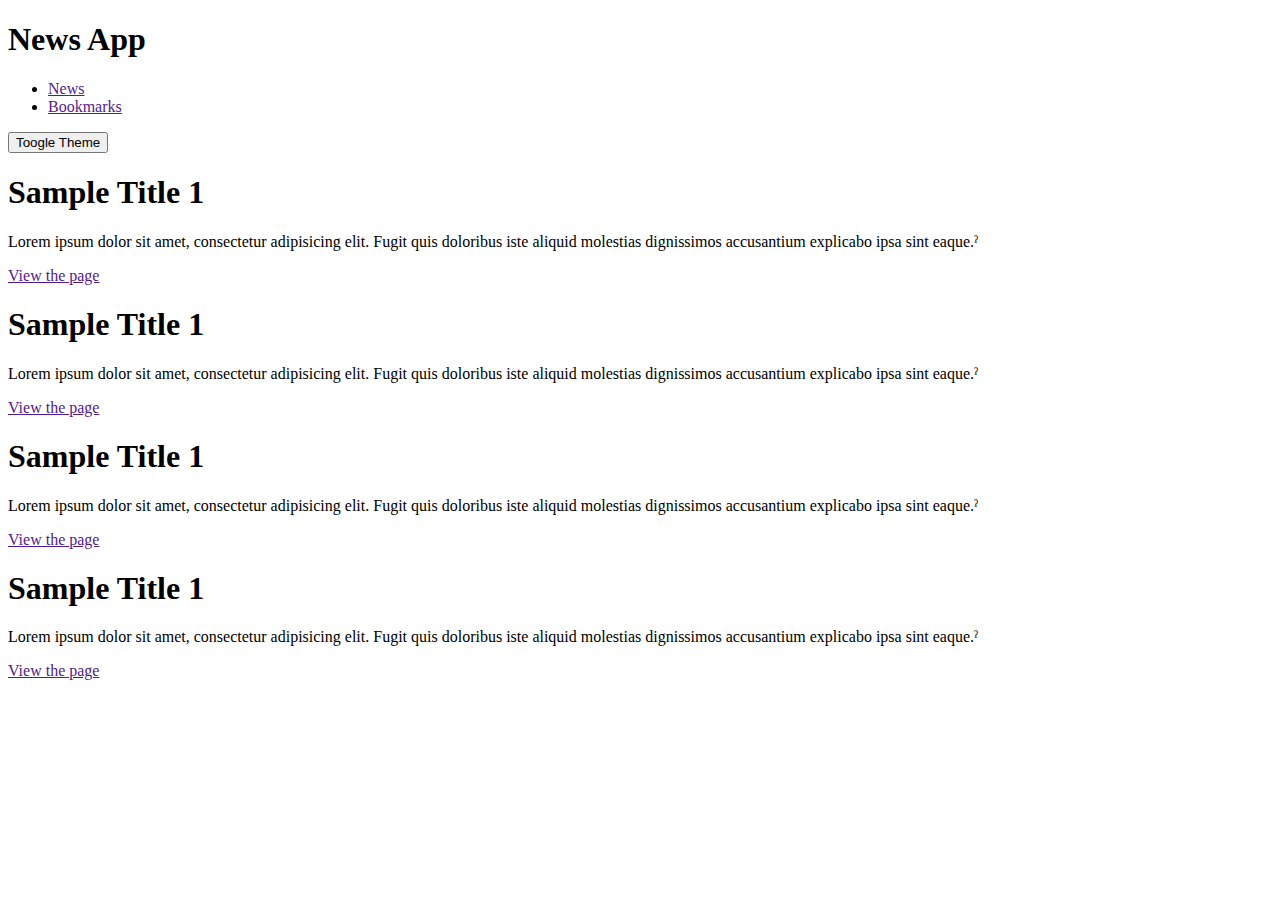
==== index.html @ 4dff084a "initial project setup" ====
<!DOCTYPE html>
<html lang="en">
<head>
  <meta charset="UTF-8">
  <meta name="viewport" content="width=device-width, initial-scale=1.0">
  <title>New App</title>
  <link rel="stylesheet" href="./css/style.css">
</head>
<body>
  <header>
    <h1>News App</h1>
    <nav>
      <ul>
        <li><a href="">News</a></li>
        <li><a href="">Bookmarks</a></li>
      </ul>
    </nav>
    <div class="toggle-theme">
      <button>Toogle Theme</button>
    </div>
  </header>

  <div class="container">
    <div class="news">
      <div class="news-item">
        <h1>Sample Title 1</h1>
        <p>Lorem ipsum dolor sit amet, consectetur adipisicing elit. Fugit quis doloribus iste aliquid molestias dignissimos accusantium explicabo ipsa sint eaque.ˀ</p>
        <a href="">View the page</a>
      </div>

      <div class="news-item">
        <h1>Sample Title 1</h1>
        <p>Lorem ipsum dolor sit amet, consectetur adipisicing elit. Fugit quis doloribus iste aliquid molestias dignissimos accusantium explicabo ipsa sint eaque.ˀ</p>
        <a href="">View the page</a>
      </div>

      <div class="news-item">
        <h1>Sample Title 1</h1>
        <p>Lorem ipsum dolor sit amet, consectetur adipisicing elit. Fugit quis doloribus iste aliquid molestias dignissimos accusantium explicabo ipsa sint eaque.ˀ</p>
        <a href="">View the page</a>
      </div>

      <div class="news-item">
        <h1>Sample Title 1</h1>
        <p>Lorem ipsum dolor sit amet, consectetur adipisicing elit. Fugit quis doloribus iste aliquid molestias dignissimos accusantium explicabo ipsa sint eaque.ˀ</p>
        <a href="">View the page</a>
      </div>
    </div>
  </div>

  <script src="./js/app.js"></script>
</body>
</html>
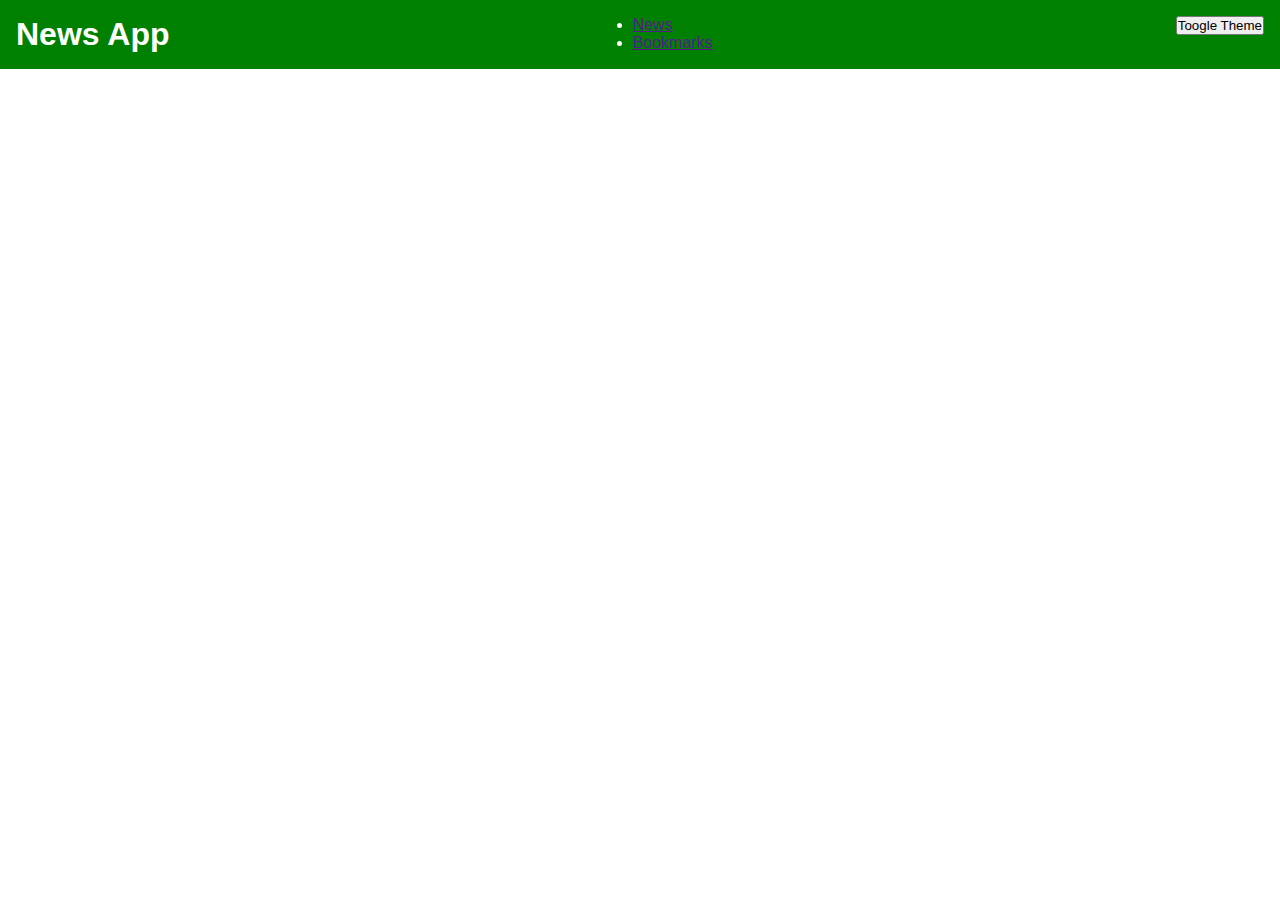
==== commit 04239157: "integarte news api" ====
--- a/index.html
+++ b/index.html
@@ -22,29 +22,7 @@
 
   <div class="container">
     <div class="news">
-      <div class="news-item">
-        <h1>Sample Title 1</h1>
-        <p>Lorem ipsum dolor sit amet, consectetur adipisicing elit. Fugit quis doloribus iste aliquid molestias dignissimos accusantium explicabo ipsa sint eaque.ˀ</p>
-        <a href="">View the page</a>
-      </div>
-
-      <div class="news-item">
-        <h1>Sample Title 1</h1>
-        <p>Lorem ipsum dolor sit amet, consectetur adipisicing elit. Fugit quis doloribus iste aliquid molestias dignissimos accusantium explicabo ipsa sint eaque.ˀ</p>
-        <a href="">View the page</a>
-      </div>
-
-      <div class="news-item">
-        <h1>Sample Title 1</h1>
-        <p>Lorem ipsum dolor sit amet, consectetur adipisicing elit. Fugit quis doloribus iste aliquid molestias dignissimos accusantium explicabo ipsa sint eaque.ˀ</p>
-        <a href="">View the page</a>
-      </div>
-
-      <div class="news-item">
-        <h1>Sample Title 1</h1>
-        <p>Lorem ipsum dolor sit amet, consectetur adipisicing elit. Fugit quis doloribus iste aliquid molestias dignissimos accusantium explicabo ipsa sint eaque.ˀ</p>
-        <a href="">View the page</a>
-      </div>
+      
     </div>
   </div>
 
--- a/css/style.css
+++ b/css/style.css
@@ -0,0 +1,25 @@
+* {
+  margin: 0;
+  padding: 0;
+  box-sizing: border-box;
+  font-family: 'Lucida Sans', 'Lucida Sans Regular', 'Lucida Grande', 'Lucida Sans Unicode', Geneva, Verdana, sans-serif;
+}
+
+header {
+  display: flex;
+  justify-content: space-between;
+  background: green;
+  color: #ffffff;
+  padding: 1rem;
+}
+
+.container {
+  max-width: 1024px;
+  margin: auto;
+}
+
+.news {
+  display: grid;
+  grid-template-columns: 1fr 1fr 1fr;
+  grid-gap: 1rem;
+}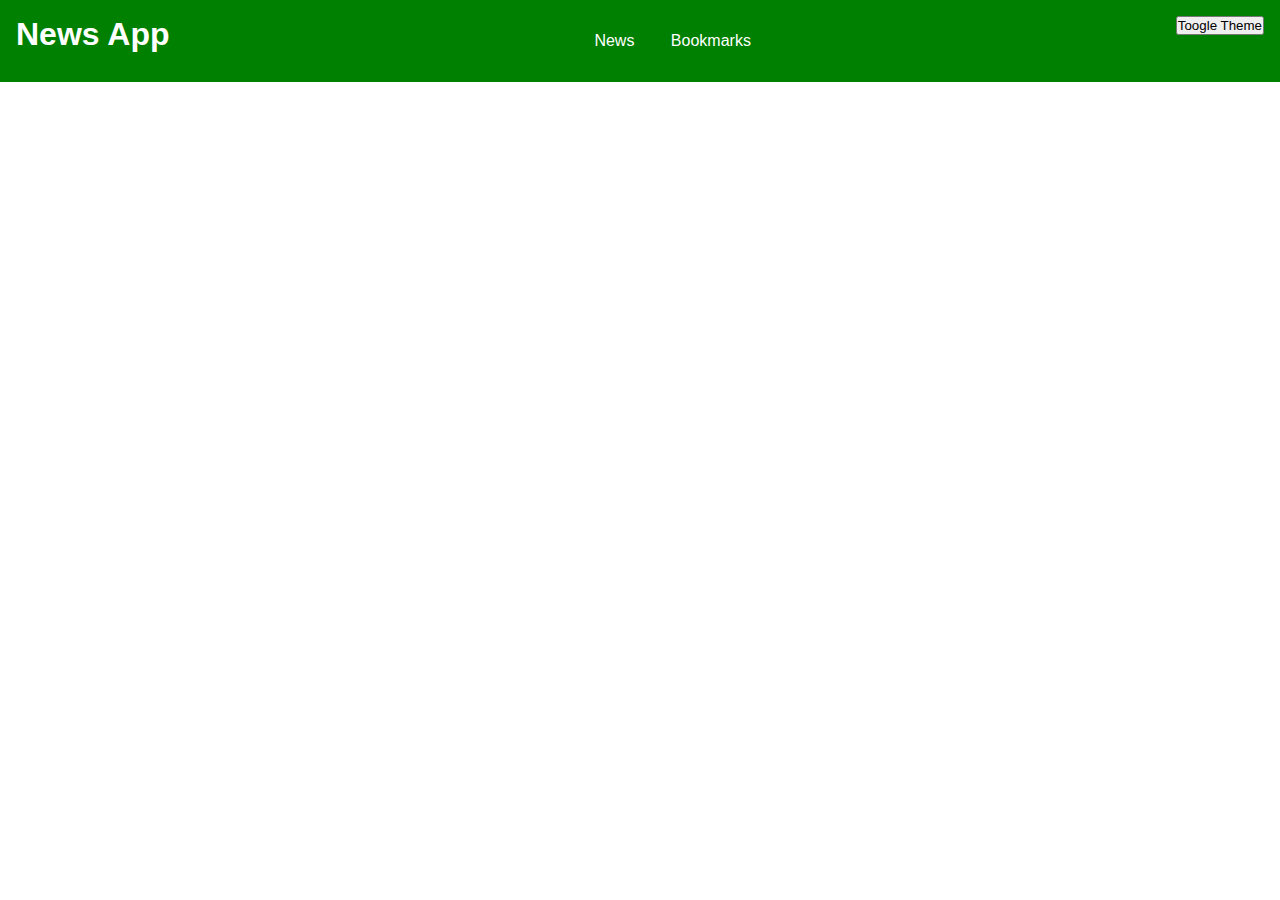
==== commit de4d8b10: "created links ro pages" ====
--- a/index.html
+++ b/index.html
@@ -11,8 +11,8 @@
     <h1>News App</h1>
     <nav>
       <ul>
-        <li><a href="">News</a></li>
-        <li><a href="">Bookmarks</a></li>
+        <li><a href="index.html">News</a></li>
+        <li><a href="bookmarks.html">Bookmarks</a></li>
       </ul>
     </nav>
     <div class="toggle-theme">
--- a/css/style.css
+++ b/css/style.css
@@ -22,4 +22,36 @@
   display: grid;
   grid-template-columns: 1fr 1fr 1fr;
   grid-gap: 1rem;
-}+  margin-top: 1rem;
+}
+
+.news .news-item {
+  padding: 1rem;
+  border: 1px solid #333;
+}
+
+.news h1 {
+  font-size: 1.5rem;
+}
+
+nav ul {
+  list-style: none;
+  padding: 0;
+}
+
+nav ul li {
+  display: inline-block;
+}
+
+nav ul li a {
+  display: block;
+  text-decoration: none;
+  color: #fff;
+  padding: 1rem;
+}
+
+nav ul li a:hover {
+  background: #fff;
+  color: green;
+}
+
